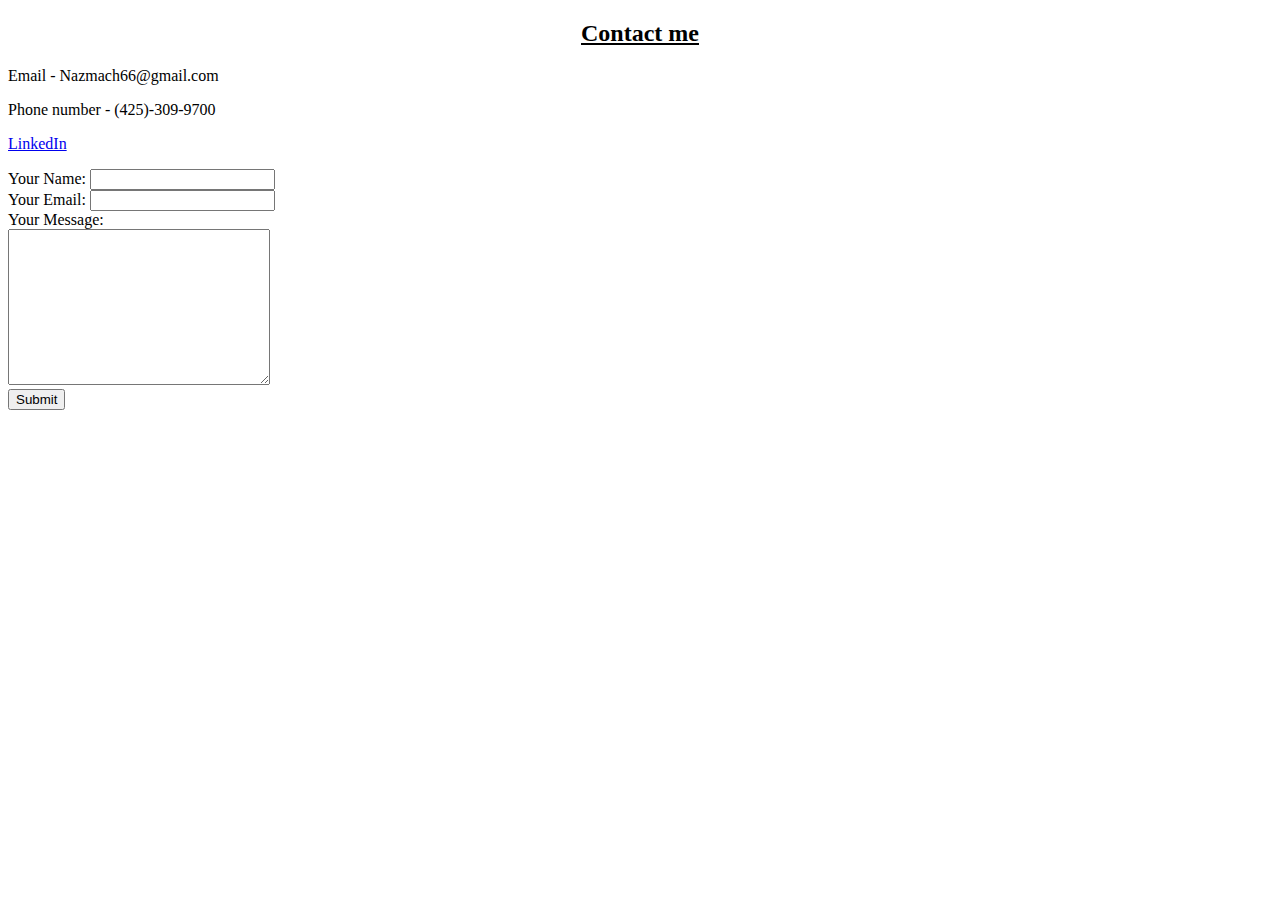
==== contact.html @ 9627ea08 "Added initial portfolio website files" ====
<!DOCTYPE html>
<html lang="en">
<head>
    <meta charset="UTF-8">
    <title>Contact me</title>
</head>
<body>
    <h2><center><u>Contact me</u></center></h2>
    <p> Email - Nazmach66@gmail.com</p>
    <p>Phone number - (425)-309-9700 </p>
    <p> <a href="https://www.linkedin.com/in/nahom-azmach-303971210/">LinkedIn</a></p>
    <form class="" action="mailto:nazmach66@gmail.com" method="post" enctype="text/plain" style="border:black;">
        <label>Your Name:</label>
        <input type="text" name="yourName" value=""> <br>
        <label>Your Email:</label>
        <input type="email" name="yourEmail"> <br>
        <label>Your Message:</label> <br>
        <textarea name="yourMessage" cols="30" rows="10"></textarea><br>
        <input type="submit">
    </form>
</body>
</html>
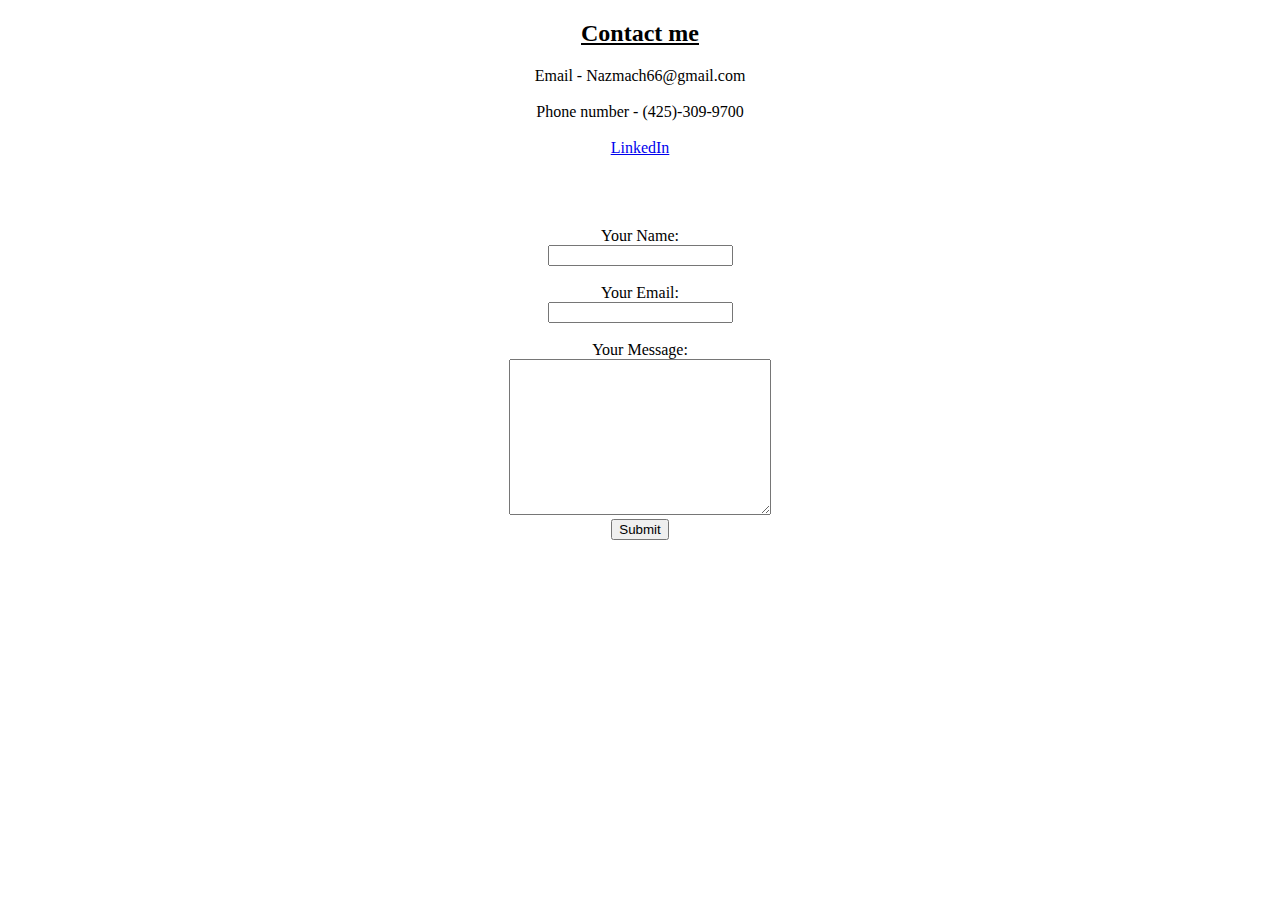
==== commit 7c7d9879: "added css" ====
--- a/contact.html
+++ b/contact.html
@@ -1,22 +1,29 @@
 <!DOCTYPE html>
 <html lang="en">
+
 <head>
     <meta charset="UTF-8">
+    <link rel="stylesheet" href="./styles.css" />
     <title>Contact me</title>
 </head>
-<body>
-    <h2><center><u>Contact me</u></center></h2>
-    <p> Email - Nazmach66@gmail.com</p>
-    <p>Phone number - (425)-309-9700 </p>
-    <p> <a href="https://www.linkedin.com/in/nahom-azmach-303971210/">LinkedIn</a></p>
-    <form class="" action="mailto:nazmach66@gmail.com" method="post" enctype="text/plain" style="border:black;">
-        <label>Your Name:</label>
-        <input type="text" name="yourName" value=""> <br>
-        <label>Your Email:</label>
-        <input type="email" name="yourEmail"> <br>
+
+<body style="text-align: center;">
+    <h2><u>Contact me</u></h2>
+    <p class="contact-email-number">
+        Email - Nazmach66@gmail.com
+        <br><br> Phone number - (425)-309-9700
+        <br><br> <a href="https://www.linkedin.com/in/nahom-azmach-303971210/">LinkedIn</a>
+    </p>
+    <br><br><br>
+    <form class="submit-box" action="mailto:nazmach66@gmail.com" method="post" enctype="text/plain">
+        <label>Your Name:<br> </label>
+        <input type="text" name="yourName" value=""> <br><br>
+        <label>Your Email:<br></label>
+        <input type="email" name="yourEmail"> <br><br>
         <label>Your Message:</label> <br>
         <textarea name="yourMessage" cols="30" rows="10"></textarea><br>
         <input type="submit">
     </form>
 </body>
-</html>+
+</html>
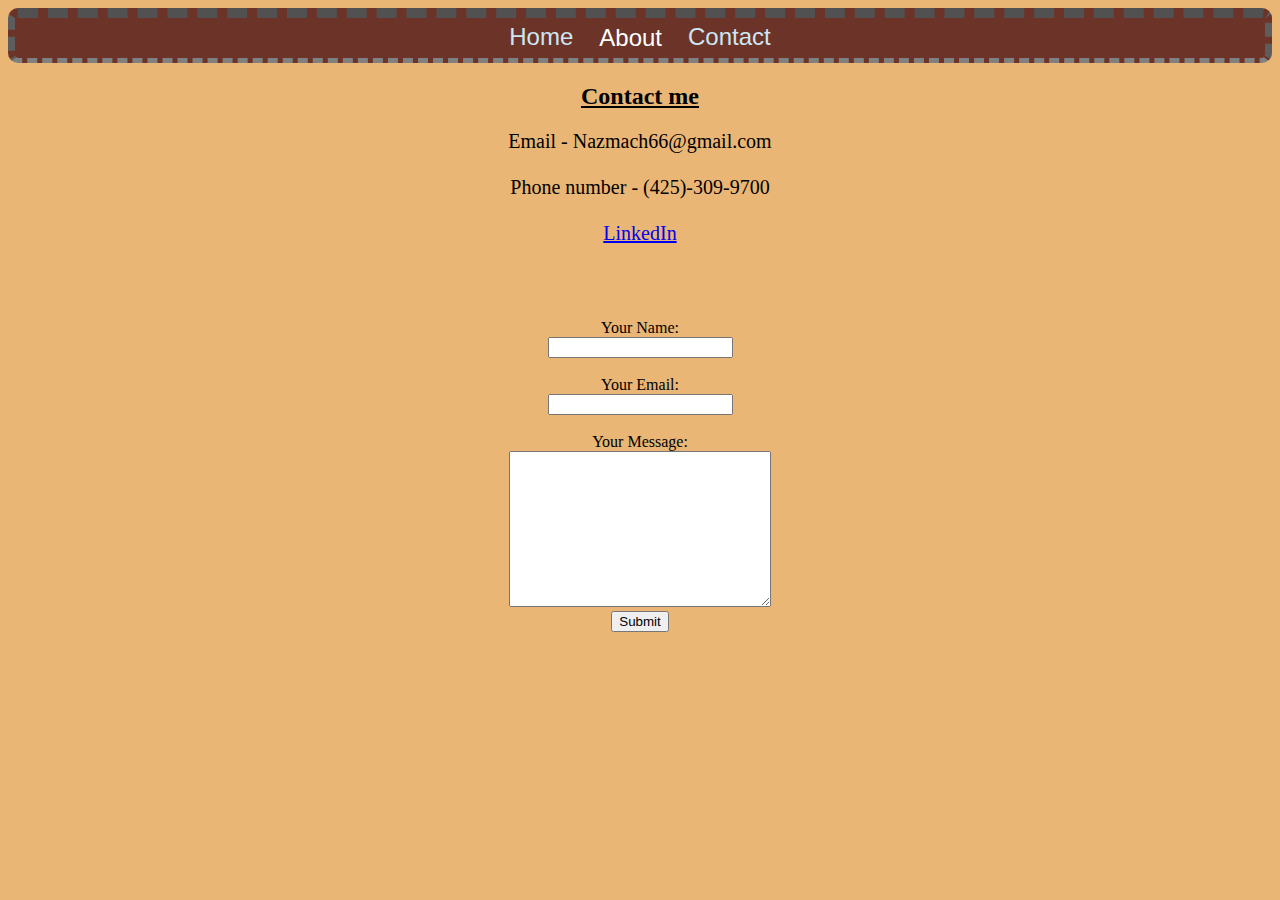
==== commit 64bd15c7: "Update contact.html" ====
--- a/contact.html
+++ b/contact.html
@@ -8,6 +8,29 @@
 </head>
 
 <body style="text-align: center;">
+    <header>
+        <nav>
+            <ul>
+                <li><a href="./index.html">Home</a></li>
+                <li class="dropdown">
+                    <button class="dropbtn">About
+                        <i class="caret"></i>
+                    </button>
+                    <div class="dropdown-content">
+                        <a href="education.html">My Education</a>
+                        <a href="experiences.html">My Experiences</a>
+                        <a href="skills.html">My Skills</a>
+                    </div>
+                </li>
+                <li><a href="./contact.html">Contact</a></li>
+            </ul>
+            <div class="menu-toggle">
+                <span class="bar"></span>
+                <span class="bar"></span>
+                <span class="bar"></span>
+            </div>
+        </nav>
+    </header>
     <h2><u>Contact me</u></h2>
     <p class="contact-email-number">
         Email - Nazmach66@gmail.com
--- a/styles.css
+++ b/styles.css
@@ -0,0 +1,171 @@
+/* Common styles */
+html {
+    background: #eab676;
+}
+
+header {
+    background-color: #6C3428;
+    padding: 5px;
+    position: relative;
+    text-align: center;
+    border: 10px dashed rgb(81, 81, 81);
+    border-radius: 10px;
+    border-bottom: 5px dashed gray;
+    border-left: 7px dashed rgb(93, 93, 93);
+    border-right: 7px dashed rgb(93, 93, 93);
+}
+
+nav ul {
+    list-style-type: none;
+    margin: 0;
+    padding: 0;
+    display: flex;
+    justify-content: center;
+}
+
+nav li {
+    margin: 0 10px; /* Adjust spacing between navigation items */
+    position: relative;
+}
+
+nav a, .dropdown {
+    text-decoration: none;
+    color: #CEE6F3;
+    font-family: 'Prompt', sans-serif;
+    font-size: x-large;
+}
+
+nav a:hover, .dropbtn:hover {
+    color: #CEE6F3;
+    text-decoration: underline;
+}
+
+/* Dropdown styles */
+.dropdown {
+    position: relative;
+}
+
+.dropdown .dropbtn {
+    font-size: x-large;
+    border: none;
+    outline: none;
+    color: white;
+    background-color: inherit;
+    font-family: inherit;
+    margin: 0;
+}
+
+nav a:hover, .dropdown:hover .dropbtn {
+    background-color: #76aaea;
+}
+
+.dropdown-content {
+    display: none;
+    position: absolute;
+    background-color: #76aaea;
+    min-width: 160px;
+    box-shadow: 0px 8px 16px 0px rgba(0, 0, 0, 0.2);
+    z-index: 1;
+    top: 100%;
+    left: 0;
+}
+
+.dropdown:hover .dropdown-content {
+    display: block;
+}
+
+/* Main content */
+table td {
+    padding-right: 20px;
+    display: inline-block;
+}
+
+.what-i-do {
+    clear: left;
+    padding: 20px;
+}
+
+.about-me {
+    width: 80%; /* Increase the width for larger screens */
+    padding: 10px;
+    border: 10px dotted rgb(117, 91, 91);
+    text-align: center;
+    margin: 0 auto; /* Center the content horizontally */
+    font-size: large;
+}
+
+.submit-box {
+    border: #333;
+}
+
+.contact-email-number {
+    font-size: 20px;
+}
+
+/* Media queries for responsive design */
+@media (max-width: 768px) {
+    nav ul {
+        flex-direction: column;
+        align-items: center;
+    }
+
+    nav li {
+        margin: 5px 0;
+    }
+
+    .dropdown-content {
+        position: static;
+        display: none;
+        background-color: transparent;
+        box-shadow: none;
+    }
+
+    .dropdown:hover .dropdown-content {
+        display: none;
+    }
+
+    .menu-toggle {
+        display: block;
+    }
+
+    nav ul.collapsed {
+        display: none;
+    }
+
+    nav ul.collapsed li {
+        text-align: center;
+        margin: 10px 0;
+    }
+}
+/* Media queries for enhanced smartphone responsiveness */
+@media (max-width: 480px) {
+    /* Adjust header padding and font sizes for smaller screens */
+    header {
+        padding: 3px;
+    }
+
+    nav a, .dropdown {
+        font-size: large;
+    }
+
+    .dropdown .dropbtn {
+        font-size: large;
+    }
+
+    /* Reduce spacing between navigation items */
+    nav li {
+        margin: 5px 0;
+    }
+
+    /* Adjust main content layout and sizes */
+    table td {
+        padding: 5px;
+    }
+
+    .about-me {
+        width: 100%;
+        margin: 0;
+        padding: 5px;
+        font-size: medium;
+    }
+}
